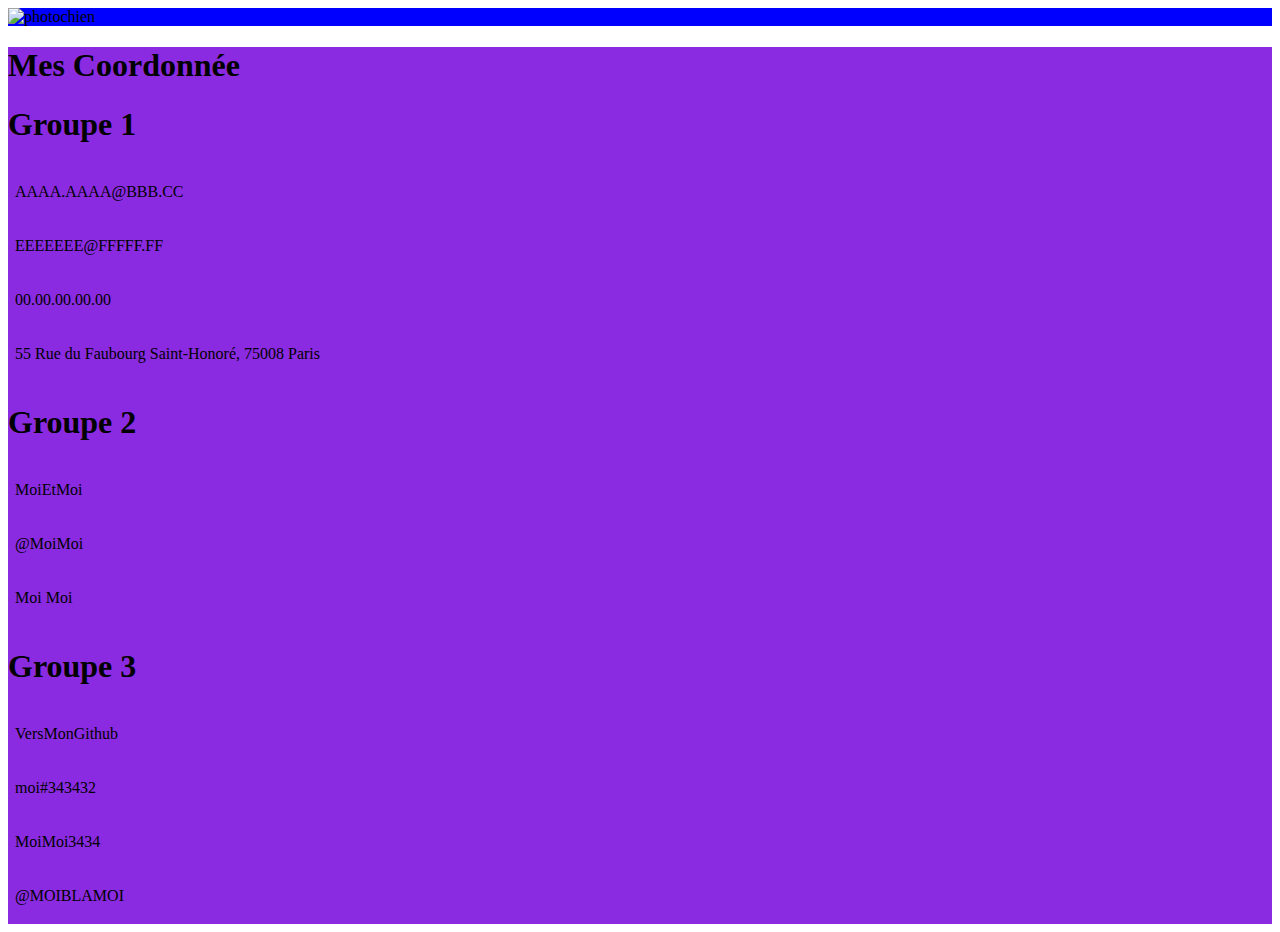
==== Autre Page/coordonnee.html @ 60d1b3a7 "v0.21" ====
<!doctype html>
<html lang="FR">
  <head>
    <!-- Required meta tags -->
    <meta charset="utf-8">
    <meta name="viewport" content="width=device-width, initial-scale=1, shrink-to-fit=no">

    <!--FontAwesome CSS-->
    <link rel="stylesheet" href="https://pro.fontawesome.com/releases/v5.10.0/css/all.css" integrity="sha384-AYmEC3Yw5cVb3ZcuHtOA93w35dYTsvhLPVnYs9eStHfGJvOvKxVfELGroGkvsg+p" crossorigin="anonymous"/>

    <!-- Bootstrap CSS -->
    <link href="https://cdn.jsdelivr.net/npm/bootstrap@5.0.0-beta1/dist/css/bootstrap.min.css" rel="stylesheet" integrity="sha384-giJF6kkoqNQ00vy+HMDP7azOuL0xtbfIcaT9wjKHr8RbDVddVHyTfAAsrekwKmP1" crossorigin="anonymous">
    <script src="https://cdn.jsdelivr.net/npm/bootstrap@5.0.0-beta1/dist/js/bootstrap.bundle.min.js" integrity="sha384-ygbV9kiqUc6oa4msXn9868pTtWMgiQaeYH7/t7LECLbyPA2x65Kgf80OJFdroafW" crossorigin="anonymous"></script>
    <link rel="stylesheet" href="../index2.css"></link>
    <title>CV TITRE</title>
  </head>
  <body>

    <!-- Option 1: jQuery and Bootstrap Bundle (includes Popper) -->
    <script src="https://code.jquery.com/jquery-3.5.1.slim.min.js" integrity="sha384-DfXdz2htPH0lsSSs5nCTpuj/zy4C+OGpamoFVy38MVBnE+IbbVYUew+OrCXaRkfj" crossorigin="anonymous"></script>
    <script src="https://cdn.jsdelivr.net/npm/bootstrap@4.5.3/dist/js/bootstrap.bundle.min.js" integrity="sha384-ho+j7jyWK8fNQe+A12Hb8AhRq26LrZ/JpcUGGOn+Y7RsweNrtN/tE3MoK7ZeZDyx" crossorigin="anonymous"></script>

    <!--Appel le container de Bootstrap-->
    <div class="container-fluid">
        <div class="row">
            <!--Menu-->
            <div id="Menu" class="h-300 col-xl-1 mt-xl-4 mb-xl-2 d-flex flex-xl-column justify-content-lg-center justify-content-md-center justify-content-sm-center">
              <!--Icone Du Retour A l'Index-->
              <div class="row text-center pb-xl-5 pt-xl-4 pe-xl-0 ps-xl-0 pe-lg-5 ps-lg-4 pe-md-5 ps-md-4 pe-sm-5 ps-sm-4 pe-xs-1 ps-xs-1">
                <div class="col"><a href="../index.html"id="Large" class="fas fa-align-justify"></i></a></div>
              </div>
              <!--Icone User : Direction vers Qui Suis-Je -->
              <div class="row text-center pb-xl-5 pt-xl-5 pe-xl-0 ps-xl-0 pe-lg-5 ps-lg-5 pe-md-5 ps-md-5 pe-sm-5 ps-sm-5 pe-xs-1 ps-xs-1">
                <div class="col"><a href="Autre Page/quisuisje.html"><i id="Large" class="fas fa-user"></i></a></div>
              </div>
              <!--Icone Telephone : Direction Vers mes coordonnée-->
              <div class="row text-center pb-xl-5 pe-xl-0 ps-xl-0 pe-lg-5 pe-md-5 pe-sm-5 pe-xs-1">
                <div class="col"><i id="Large" class="fas fa-phone-alt"><a href="Autre Page/coordonnee.html"></a></i></div>
              </div>
              <!--Icone User Graduate : Direction vers Mes diplomes-->
              <div class="row text-center pb-xl-5 pe-xl-0 ps-xl-0 pe-lg-5 pe-md-5 pe-sm-5 pe-xs-1">
                <div class="col"><i id="Large" class="fas fa-user-graduate"><a href="Autre Page/formation.html"></a></i></div>
              </div>
              <!--Icone BriefCase : Direction vers Mes experience -->
              <div class="row text-center pb-xl-5 pe-xl-0 ps-xl-0 pe-lg-5 pe-md-5 pe-sm-5 pe-xs-1">
                <div class="col"><i id="Large" class="fas fa-briefcase"><a href="Autre Page/experience.html"></a></i></div>
              </div>
              <!--Icone Hourglass-half : Direction vers mes hobbies-->
              <div class="row text-center pb-xl-5 pe-xl-0 ps-xl-0 pe-lg-5 pe-md-5 pe-sm-5 pe-xs-1">
                <div class="col"><i id="Large" class="fas fa-hourglass-half"><a href="Autre Page/hobbies.html"></a></i></div>
              </div>
              <!--Icone Cloud-download-alt : Telecharge le Cv pdf-->
              <div class="row text-center pt-xl-5 pe-xl-0 ps-xl-0 ps-lg-5 ps-md-5 ps-sm-5 ps-xs-1 pb-xl-4">
                <div class="col"><i id="Large" class="fas fa-cloud-download-alt "></i></div>
              </div>
            </div>
            <!--Image-->
            <div id="Image" class=" col-xl-3 mt-xl-3 ">
                <!--Source de l'image-->
              <!--<img id="PhotoProfils" class="img-fluid center-blocks mx-auto" src="../photo.jpg" alt="photochien"/>-->
              <div class="row h-100 align-items-center">
                <div class="d-xl-none col-lg-3 col-md-3 col-sm-3"></div>
                <div class="col mx-auto "><img id="PhotoProfils" class="img-fluid center-blocks" src="../photo.jpg" alt="photochien"/></div>
                <div class="d-xl-none col-lg-3 col-md-3 col-sm-3"></div>
              </div>
            </div>
            <!--Text-->
            <div id="Text" class=" col-xl-8 mt-xl-4 mb-xl-2 a">
                <h1 class="text-center pt-4">Mes Coordonnée</h1>
                <div class="row pt-5">
                <div class="col-xl-4 ps-xl-5 pe-xl-5">
                    <table>
                        <thead>
                            <h1 class="text-center">Groupe 1</h1>
                        </thead>
                        <tbody>
                            <tr class="text-xl-center text-lg-center text-md-center text-sm-center text-xs-center">
                                <td class="ps-xl-4 "><a class="fas fa-envelope" id="Large" href="mailto:aaaa.aaaa@bbb.cc" target="_blank"></a></td>
                                <td class="ps-xl-4 "><p>AAAA.AAAA@BBB.CC</p></td>
                            </tr>
                            <tr class="text-xl-center text-lg-center text-md-center text-sm-center text-xs-center">
                                <td class="ps-xl-4"><a class="far fa-envelope" href="mailto:ddddd.eeeee@ffff.gg" target="_blank"></a></td>
                                <td class="ps-xl-4"><p>EEEEEEE@FFFFF.FF</p></td>
                            </tr>
                            <tr class="text-xl-center text-lg-center text-md-center text-sm-center text-xs-center">
                                <td class="ps-xl-4"><i class="fas fa-mobile-alt" href="tel:00000000000" target="_blank"></i></td>
                                <td class="ps-xl-4"><p>00.00.00.00.00</p></td>
                            </tr>
                            <tr class="text-xl-center text-lg-center text-md-center text-sm-center text-xs-center">
                                <td class="ps-xl-4"><i class="fas fa-home" href="http://www.googlemap.com/" target="_blank"></i></td>
                                <td class="ps-xl-4"><p>55 Rue du Faubourg Saint-Honoré, 75008 Paris</p></td>
                            </tr>
                        </tbody>
                    </table>
                </div>
                <div class="col-xl-4 ps-xl-5 pe-xl-5">
                    <table>
                        <thead>
                            <h1 class="text-center">Groupe 2</h1>
                        </thead>
                        <tbody>
                            <tr class="text-xl-center text-lg-center text-md-center text-sm-center text-xs-center">
                                <td class="ps-xl-4 pt-xl-4"><a class="fab fa-facebook-square" href="http://www.faceook.com/" target="_blank"></a></td>
                                <td class="ps-xl-5"><p>MoiEtMoi</p></td>
                            </tr>
                            <tr class="text-xl-center text-lg-center text-md-center text-sm-center text-xs-center">
                                <td class="ps-xl-4"><i class="fab fa-twitter-square" href="http://www.twitter.com/" target="_blank"></i></td>
                                <td class="ps-xl-5"><p>@MoiMoi</p></td>
                            </tr>
                            <tr class="text-xl-center text-lg-center text-md-center text-sm-center text-xs-center">
                                <td class="ps-xl-4"><i class="fab fa-linkedin" href="http://www.linkedin.com/" target="_blank"></i></td>
                                <td class="ps-xl-5"><p>Moi Moi</p></td>
                            </tr>
                        </tbody>
                    </table>
                </div>
                <div class="col-xl-4 ps-xl-5">
                    <table>
                        <thead>
                            <h1 class="text-center">Groupe 3</h1>
                        </thead>
                        <tbody>
                            <tr class="text-xl-center text-lg-center text-md-center text-sm-center text-xs-center">
                                <td class="ps-xl-4"><a class="fab fa-github" href="http://www.github.com" target="_blank"></a></td>
                                <td class="ps-xl-5"><p>VersMonGithub</p></td>
                            </tr>
                            <tr class="text-xl-center text-lg-center text-md-center text-sm-center text-xs-center">
                                <td class="ps-xl-4"><i class="fab fa-discord" href="http://www.discord.com/" target="_blank"></i></td>
                                <td class="ps-xl-5"><p>moi#343432</p></td>
                            </tr>
                            <tr class="text-xl-center text-lg-center text-md-center text-sm-center text-xs-center">
                                <td class="ps-xl-4"><i class="fab fa-skype" href="http://www.skype.com/" target="_blank"></i></td>
                                <td class="ps-xl-5"><p>MoiMoi3434</p></td>
                            </tr>
                            <tr class="text-xl-center text-lg-center text-md-center text-sm-center text-xs-center">
                                <td class="ps-xl-4"><i class="fab fa-telegram" href="http://www.telegram.com/" target="_blank"></i></td>
                                <td class="ps-xl-5"><p>@MOIBLAMOI</p></td>
                            </tr>
                        </tbody>
                    </table>
                </div>
            </div>
            </div>
        </div>
    <!-- Fin Div du début -->
    </div>
  </body>
</html>
---- index2.css ----
/*Couleur du body*/
body{
    /*background-color: black;*/
}
/*ID DES 3 ZONE*/

#Menu{
    background-color: greenyellow;
}

#Image{
    background-color: blue;
}

#Text{
    background-color: blueviolet;
}

/*Taille des icones*/

/*Logo du Bloc de Menu*/

.fas.fa-align-justify{
    font-size: xx-large;
}

.fas.fa-user{
    font-size: xx-large;
    
}

.fas.fa-phone-alt{
    font-size: xx-large;
}

.fas.fa-user-graduate{
    font-size: xx-large;
}

.fas.fa-briefcase{
    font-size: xx-large;
}

.fas.fa-hourglass-half{
    font-size: xx-large;

}
.fas.fa-cloud-download-alt{
    font-size: xx-large;
}
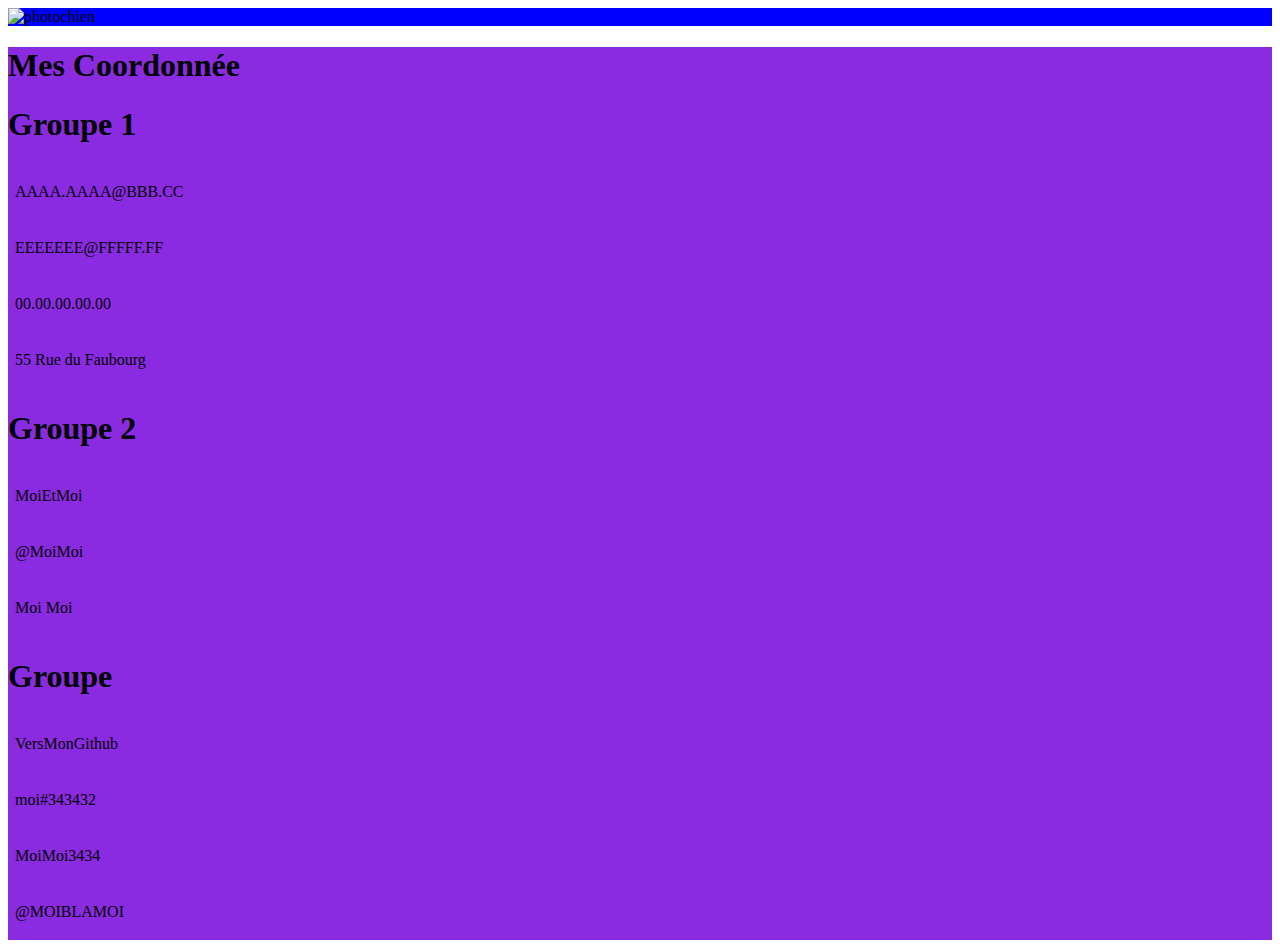
==== commit cc8f5178: "V0.25" ====
--- a/Autre Page/coordonnee.html
+++ b/Autre Page/coordonnee.html
@@ -27,27 +27,26 @@
             <div id="Menu" class="h-300 col-xl-1 mt-xl-4 mb-xl-2 d-flex flex-xl-column justify-content-lg-center justify-content-md-center justify-content-sm-center">
               <!--Icone Du Retour A l'Index-->
               <div class="row text-center pb-xl-5 pt-xl-4 pe-xl-0 ps-xl-0 pe-lg-5 ps-lg-4 pe-md-5 ps-md-4 pe-sm-5 ps-sm-4 pe-xs-1 ps-xs-1">
-                <div class="col"><a href="../index.html"id="Large" class="fas fa-align-justify"></i></a></div>
+                <div class="col"><a href="../index.html"><i id="Large" class="fas fa-align-justify"></i></a></div>
               </div>
               <!--Icone User : Direction vers Qui Suis-Je -->
               <div class="row text-center pb-xl-5 pt-xl-5 pe-xl-0 ps-xl-0 pe-lg-5 ps-lg-5 pe-md-5 ps-md-5 pe-sm-5 ps-sm-5 pe-xs-1 ps-xs-1">
-                <div class="col"><a href="Autre Page/quisuisje.html"><i id="Large" class="fas fa-user"></i></a></div>
+                <div class="col"><a href="quisuisje.html"><i id="Large" class="fas fa-user"></i></a></div>
               </div>
               <!--Icone Telephone : Direction Vers mes coordonnée-->
               <div class="row text-center pb-xl-5 pe-xl-0 ps-xl-0 pe-lg-5 pe-md-5 pe-sm-5 pe-xs-1">
-                <div class="col"><i id="Large" class="fas fa-phone-alt"><a href="Autre Page/coordonnee.html"></a></i></div>
+                <div class="col"><a href="coordonnee.html"><i id="Large" class="fas fa-phone-alt"></i></a></div>
               </div>
               <!--Icone User Graduate : Direction vers Mes diplomes-->
               <div class="row text-center pb-xl-5 pe-xl-0 ps-xl-0 pe-lg-5 pe-md-5 pe-sm-5 pe-xs-1">
-                <div class="col"><i id="Large" class="fas fa-user-graduate"><a href="Autre Page/formation.html"></a></i></div>
+                <div class="col"><a href="formation.html"><i id="Large" class="fas fa-user-graduate"></i></a></div>
               </div>
               <!--Icone BriefCase : Direction vers Mes experience -->
               <div class="row text-center pb-xl-5 pe-xl-0 ps-xl-0 pe-lg-5 pe-md-5 pe-sm-5 pe-xs-1">
-                <div class="col"><i id="Large" class="fas fa-briefcase"><a href="Autre Page/experience.html"></a></i></div>
-              </div>
-              <!--Icone Hourglass-half : Direction vers mes hobbies-->
-              <div class="row text-center pb-xl-5 pe-xl-0 ps-xl-0 pe-lg-5 pe-md-5 pe-sm-5 pe-xs-1">
-                <div class="col"><i id="Large" class="fas fa-hourglass-half"><a href="Autre Page/hobbies.html"></a></i></div>
+                <div class="col"><a href="experience.html"><i id="Large" class="fas fa-briefcase"></i></a></div>
+              </div>
+              <div class="row text-center pb-xl-5 pe-xl-0 ps-xl-0 pe-lg-5 pe-md-5 pe-sm-5 pe-xs-1">
+                <div class="col"><a href="hobbies.html"><i id="Large" class="fas fa-hourglass-half"></i></a></div>
               </div>
               <!--Icone Cloud-download-alt : Telecharge le Cv pdf-->
               <div class="row text-center pt-xl-5 pe-xl-0 ps-xl-0 ps-lg-5 ps-md-5 ps-sm-5 ps-xs-1 pb-xl-4">
@@ -65,84 +64,147 @@
               </div>
             </div>
             <!--Text-->
-            <div id="Text" class=" col-xl-8 mt-xl-4 mb-xl-2 a">
+            <div id="Text" class=" col-xl-8 mt-xl-4 mb-xl-2 ">
                 <h1 class="text-center pt-4">Mes Coordonnée</h1>
                 <div class="row pt-5">
-                <div class="col-xl-4 ps-xl-5 pe-xl-5">
-                    <table>
-                        <thead>
-                            <h1 class="text-center">Groupe 1</h1>
-                        </thead>
-                        <tbody>
-                            <tr class="text-xl-center text-lg-center text-md-center text-sm-center text-xs-center">
-                                <td class="ps-xl-4 "><a class="fas fa-envelope" id="Large" href="mailto:aaaa.aaaa@bbb.cc" target="_blank"></a></td>
-                                <td class="ps-xl-4 "><p>AAAA.AAAA@BBB.CC</p></td>
-                            </tr>
-                            <tr class="text-xl-center text-lg-center text-md-center text-sm-center text-xs-center">
-                                <td class="ps-xl-4"><a class="far fa-envelope" href="mailto:ddddd.eeeee@ffff.gg" target="_blank"></a></td>
-                                <td class="ps-xl-4"><p>EEEEEEE@FFFFF.FF</p></td>
-                            </tr>
-                            <tr class="text-xl-center text-lg-center text-md-center text-sm-center text-xs-center">
-                                <td class="ps-xl-4"><i class="fas fa-mobile-alt" href="tel:00000000000" target="_blank"></i></td>
-                                <td class="ps-xl-4"><p>00.00.00.00.00</p></td>
-                            </tr>
-                            <tr class="text-xl-center text-lg-center text-md-center text-sm-center text-xs-center">
-                                <td class="ps-xl-4"><i class="fas fa-home" href="http://www.googlemap.com/" target="_blank"></i></td>
-                                <td class="ps-xl-4"><p>55 Rue du Faubourg Saint-Honoré, 75008 Paris</p></td>
-                            </tr>
-                        </tbody>
-                    </table>
+                <div class="col-sm-1"></div>
+                <div class="col-xl-4 ps-xl-5 pe-xl-5 col-lg-4 col-md-4 col-sm-5">
+                    <div class="row">
+                        <table>
+                            <thead>
+                                <h1 class="text-center mb-xl-5">Groupe 1</h1>
+                            </thead>
+                            <tbody>
+                                <tr class="text-xl-center text-lg-center text-md-center text-sm-center text-xs-center mb-xl-5">
+                                    <td class="ps-xl-4 pt-xl-0 pt-lg-4" ><a class="fas fa-envelope" id="Large" href="mailto:aaaa.aaaa@bbb.cc" target="_blank"></a></td>
+                                    <td class="ps-xl-4 pt-xl-0 pt-lg-4"><p>AAAA.AAAA@BBB.CC</p></td>
+                                </tr>
+                            </tbody>
+                        </table>
+                        </table>
+                    </div>
+                    <div class="row mt-xl-5">
+                        <table>
+                            <tbody>
+                                <tr class="text-xl-center text-lg-center text-md-center text-sm-center text-xs-center mb-xl-5">
+                                    <td class="ps-xl-4 mt-xl-5 h-100 pt-xl-0 pt-lg-4"><a class="far fa-envelope" href="mailto:ddddd.eeeee@ffff.gg" target="_blank"></a></td>
+                                    <td class="ps-xl-4 mt-xl-5 h-100 pt-xl-0 pt-lg-4"><p>EEEEEEE@FFFFF.FF</p></td>
+                                </tr>
+                            </tbody>
+                        </table>
+                    </div>
+                    <div class="row mt-xl-5">
+                        <table>
+                            <tbody>
+                                <tr class="text-xl-center text-lg-center text-md-center text-sm-center text-xs-center mb-xl-5">
+                                    <td class="ps-xl-4 mt-xl-5 h-100 pt-xl-0 pt-lg-4"><i class="fas fa-mobile-alt" href="tel:00000000000" target="_blank"></i></td>
+                                    <td class="ps-xl-4 mt-xl-5 h-100 pt-xl-0 pt-lg-4"><p>00.00.00.00.00</p></td>
+                                </tr>
+                            </tbody>
+                        </table>
+                    </div>
+                    <div class="row mt-xl-5">
+                        <table>
+                            <tbody>
+                                <tr class="text-xl-center text-lg-center text-md-center text-sm-center text-xs-center">
+                                    <td class="ps-xl-4 mt-xl-5 pt-xl-0 pt-lg-4 pb-xl-4 pb-lg-4"><i class="fas fa-home" href="http://www.googlemap.com/" target="_blank"></i></td>
+                                    <td class="ps-xl-4 mt-xl-5 pt-xl-0 pt-lg-4 pb-xl-4 pb-lg-4"><p>55 Rue du Faubourg </p></td>
+                                </tr>
+                            </tbody>
+                        </table>
+                    </div>
                 </div>
-                <div class="col-xl-4 ps-xl-5 pe-xl-5">
-                    <table>
-                        <thead>
-                            <h1 class="text-center">Groupe 2</h1>
-                        </thead>
-                        <tbody>
-                            <tr class="text-xl-center text-lg-center text-md-center text-sm-center text-xs-center">
-                                <td class="ps-xl-4 pt-xl-4"><a class="fab fa-facebook-square" href="http://www.faceook.com/" target="_blank"></a></td>
-                                <td class="ps-xl-5"><p>MoiEtMoi</p></td>
-                            </tr>
-                            <tr class="text-xl-center text-lg-center text-md-center text-sm-center text-xs-center">
-                                <td class="ps-xl-4"><i class="fab fa-twitter-square" href="http://www.twitter.com/" target="_blank"></i></td>
-                                <td class="ps-xl-5"><p>@MoiMoi</p></td>
-                            </tr>
-                            <tr class="text-xl-center text-lg-center text-md-center text-sm-center text-xs-center">
-                                <td class="ps-xl-4"><i class="fab fa-linkedin" href="http://www.linkedin.com/" target="_blank"></i></td>
-                                <td class="ps-xl-5"><p>Moi Moi</p></td>
-                            </tr>
-                        </tbody>
-                    </table>
+                <div class="col-xl-4 ps-xl-5 pe-xl-5 col-lg-4 col-md-4 col-sm-5">
+                    <div class="row">
+                        <table>
+                            <thead>
+                                <h1 class="text-center mb-xl-5">Groupe 2</h1>
+                            </thead>
+                            <tbody>
+                                <tr class="text-xl-center text-lg-center text-md-center text-sm-center text-xs-center">
+                                    <td class="ps-xl-4 pt-xl-0 pt-lg-4"><a class="fab fa-facebook-square" href="http://www.faceook.com/" target="_blank"></a></td>
+                                    <td class="ps-xl-5 pt-xl-0 pt-lg-4"><p>MoiEtMoi</p></td>
+                                </tr>
+                            </tbody>
+                        </table>
+                        </table>
+                    </div>
+                    <div class="row mt-xl-5">
+                        <table>
+                            <tbody>
+                                <tr class="text-xl-center text-lg-center text-md-center text-sm-center text-xs-center">
+                                    <td class="ps-xl-4 pt-xl-0 pt-lg-4"><i class="fab fa-twitter-square" href="http://www.twitter.com/" target="_blank"></i></td>
+                                    <td class="ps-xl-5 pt-xl-0 pt-lg-4"><p>@MoiMoi</p></td>
+                                </tr>
+                            </tbody>
+                        </table>
+                    </div>
+                    <div class="row mt-xl-5">
+                        <table>
+                            <tbody>
+                                <tr class="text-xl-center text-lg-center text-md-center text-sm-center text-xs-center">
+                                    <td class="ps-xl-4 pt-xl-0 pt-lg-4 pb-xl-4 pb-lg-4"><i class="fab fa-linkedin" href="http://www.linkedin.com/" target="_blank"></i></td>
+                                    <td class="ps-xl-5 pt-xl-0 pt-lg-4 pb-xl-4 pb-lg-4"><p>Moi Moi</p></td>
+                                </tr>
+                            </tbody>
+                        </table>
+                    </div>
                 </div>
-                <div class="col-xl-4 ps-xl-5">
-                    <table>
-                        <thead>
-                            <h1 class="text-center">Groupe 3</h1>
-                        </thead>
-                        <tbody>
-                            <tr class="text-xl-center text-lg-center text-md-center text-sm-center text-xs-center">
-                                <td class="ps-xl-4"><a class="fab fa-github" href="http://www.github.com" target="_blank"></a></td>
-                                <td class="ps-xl-5"><p>VersMonGithub</p></td>
-                            </tr>
-                            <tr class="text-xl-center text-lg-center text-md-center text-sm-center text-xs-center">
-                                <td class="ps-xl-4"><i class="fab fa-discord" href="http://www.discord.com/" target="_blank"></i></td>
-                                <td class="ps-xl-5"><p>moi#343432</p></td>
-                            </tr>
-                            <tr class="text-xl-center text-lg-center text-md-center text-sm-center text-xs-center">
-                                <td class="ps-xl-4"><i class="fab fa-skype" href="http://www.skype.com/" target="_blank"></i></td>
-                                <td class="ps-xl-5"><p>MoiMoi3434</p></td>
-                            </tr>
-                            <tr class="text-xl-center text-lg-center text-md-center text-sm-center text-xs-center">
-                                <td class="ps-xl-4"><i class="fab fa-telegram" href="http://www.telegram.com/" target="_blank"></i></td>
-                                <td class="ps-xl-5"><p>@MOIBLAMOI</p></td>
-                            </tr>
-                        </tbody>
-                    </table>
+                <div class="col-xl-4 ps-xl-5 col-lg-4 col-md-4">
+                    <div class="col-xl-4 ps-xl-5">
+                        <div class="row">
+                            <table>
+                                <thead>
+                                    <h1 class="text-center mb-xl-5">Groupe </h1>
+                                </thead>
+                                <tbody>
+                                    <tr class="text-xl-center text-lg-center text-md-center text-sm-center text-xs-center">
+                                        <td class="ps-xl-4 pt-xl-0 pt-lg-4"><a class="fab fa-github" href="http://www.github.com" target="_blank"></a></td>
+                                        <td class="ps-xl-5 pt-xl-0 pt-lg-4"><p>VersMonGithub</p></td>
+                                    </tr>
+                                </tbody>
+                            </table>
+                            </table>
+                        </div>
+                        <div class="row mt-xl-5">
+                            <table>
+                                <tbody>
+                                    <tr class="text-xl-center text-lg-center text-md-center text-sm-center text-xs-center">
+                                        <td class="ps-xl-4 pt-xl-0 pt-lg-4"><i class="fab fa-discord" href="http://www.discord.com/" target="_blank"></i></td>
+                                        <td class="ps-xl-5 pt-xl-0 pt-lg-4"><p>moi#343432</p></td>
+                                    </tr>
+                                </tbody>
+                            </table>
+                        </div>
+                        <div class="row mt-xl-5">
+                            <table>
+                                <tbody>
+                                    <tr class="text-xl-center text-lg-center text-md-center text-sm-center text-xs-center">
+                                        <td class="ps-xl-4 pt-xl-0 pt-lg-4"><i class="fab fa-skype" href="http://www.skype.com/" target="_blank"></i></td>
+                                        <td class="ps-xl-5 pt-xl-0 pt-lg-4"><p>MoiMoi3434</p></td>
+                                    </tr>
+                                </tbody>
+                            </table>
+                        </div>
+                        <div class="row mt-xl-5">
+                            <table>
+                                <tbody>
+                                    <tr class="text-xl-center text-lg-center text-md-center text-sm-center text-xs-center">
+                                        <td class="ps-xl-4 pt-xl-0 pt-lg-4 pb-xl-4 pb-lg-4"><i class="fab fa-telegram" href="http://www.telegram.com/" target="_blank"></i></td>
+                                        <td class="ps-xl-5 pt-xl-0 pt-lg-4 pb-xl-4 pb-lg-4"><p>@MOIBLAMOI</p></td>
+                                    </tr>
+                                </tbody>
+                            </table>
+                        </div>
+                    </div>
+        
                 </div>
             </div>
             </div>
+                
+            </div>
+    <!-- Fin Div du début -->
         </div>
-    <!-- Fin Div du début -->
     </div>
   </body>
 </html>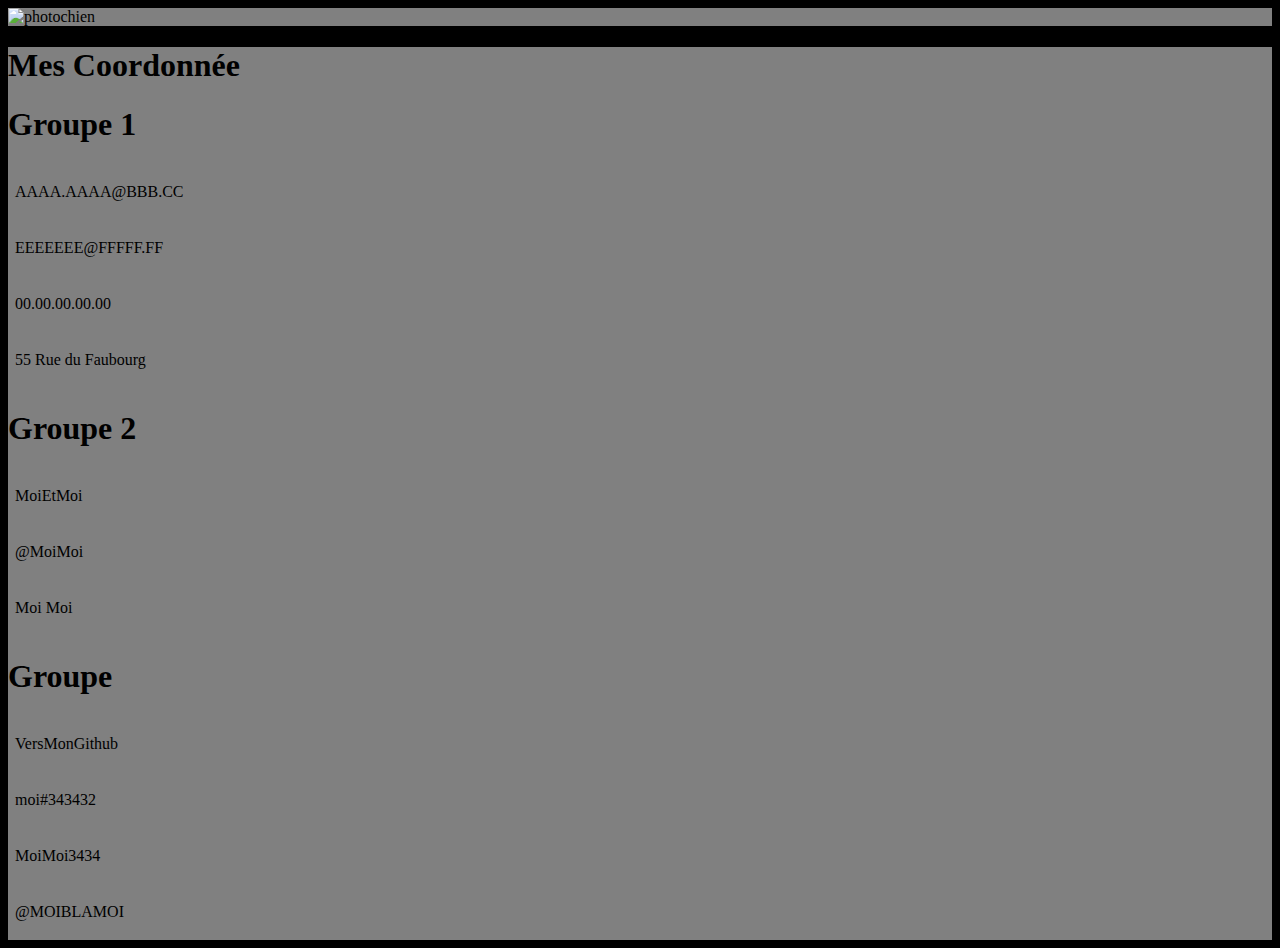
==== commit 633491cd: "v0.27" ====
--- a/Autre Page/coordonnee.html
+++ b/Autre Page/coordonnee.html
@@ -68,7 +68,7 @@
                 <h1 class="text-center pt-4">Mes Coordonnée</h1>
                 <div class="row pt-5">
                 <div class="col-sm-1"></div>
-                <div class="col-xl-4 ps-xl-5 pe-xl-5 col-lg-4 col-md-4 col-sm-5">
+                <div class="col-xl-3 ps-xl-5 pe-xl-5 col-lg-4 col-md-4 col-sm-5">
                     <div class="row">
                         <table>
                             <thead>
@@ -114,7 +114,7 @@
                         </table>
                     </div>
                 </div>
-                <div class="col-xl-4 ps-xl-5 pe-xl-5 col-lg-4 col-md-4 col-sm-5">
+                <div class="col-xl-3 ps-xl-5 pe-xl-5 col-lg-4 col-md-4 col-sm-5">
                     <div class="row">
                         <table>
                             <thead>
@@ -151,7 +151,7 @@
                     </div>
                 </div>
                 <div class="col-xl-4 ps-xl-5 col-lg-4 col-md-4">
-                    <div class="col-xl-4 ps-xl-5">
+                    <div class="col-xl-3 ps-xl-5">
                         <div class="row">
                             <table>
                                 <thead>
--- a/index2.css
+++ b/index2.css
@@ -1,19 +1,19 @@
 /*Couleur du body*/
 body{
-    /*background-color: black;*/
+    background-color: black;
 }
 /*ID DES 3 ZONE*/
 
 #Menu{
-    background-color: greenyellow;
+    background-color: grey;
 }
 
 #Image{
-    background-color: blue;
+    background-color: grey;
 }
 
 #Text{
-    background-color: blueviolet;
+    background-color: grey;
 }
 
 /*Taille des icones*/
@@ -22,29 +22,130 @@
 
 .fas.fa-align-justify{
     font-size: xx-large;
+    color: white;
 }
 
 .fas.fa-user{
     font-size: xx-large;
-    
+    color: purple;
 }
 
 .fas.fa-phone-alt{
     font-size: xx-large;
+    color: purple;
 }
 
 .fas.fa-user-graduate{
     font-size: xx-large;
+    color: purple;
 }
 
 .fas.fa-briefcase{
     font-size: xx-large;
+    color: purple;
 }
 
 .fas.fa-hourglass-half{
     font-size: xx-large;
+    color: purple;
 
 }
 .fas.fa-cloud-download-alt{
     font-size: xx-large;
+    color: white;
+}
+
+/*Classe de modificaiton de l'image*/
+/*NFP = Ne Fonctionne Pas*/
+#PhotoProfils{
+    max-width: 100%;
+    height: auto;
+}
+
+/*Classe de modification des logo des Réseaux sociaux*/
+.fas.fa-envelope{
+    font-size: xx-large; 
+    color: darkgrey;
+}
+.fab.fa-facebook-square{
+    font-size: xx-large;
+    color: darkgrey;
+}
+.fab.fa-github{
+    font-size: xx-large;
+    color: darkgrey;
+}
+.far.fa-envelope{
+    font-size: xx-large;
+    color: darkgrey;
+}
+.fab.fa-twitter-square{
+    font-size: xx-large;
+    color: darkgrey;
+}
+.fab.fa-discord{
+    font-size: xx-large;
+    color: darkgrey;
+}
+.fas.fa-mobile-alt{
+    font-size: xx-large;
+    color: darkgrey;
+}
+.fab.fa-linkedin{
+    font-size: xx-large;
+    color: darkgrey;
+}
+.fab.fa-skype{
+    font-size: xx-large;
+    color: darkgrey;
+}
+.fas.fa-home{
+    font-size: xx-large;
+    color: darkgrey;
+}
+.fab.fa-telegram{
+    font-size: xx-large;
+    color: darkgrey;
+}
+
+/*Classe de modification des hobbies*/
+.fas.fa-running{
+    font-size: xx-large;
+    color: darkgrey;
+}
+.fas.fa-medal{
+    font-size: xx-large;
+    color: darkgrey;
+}
+.fas.fa-tv{
+    font-size: xx-large;
+    color: darkgrey;
+}
+.fas.fa-rocket{
+    font-size: xx-large;
+    color: darkgrey;
+}
+.fab.fa-jedi-order{
+    font-size: xx-large;
+    color: darkgrey;
+}
+.fab.fa-old-republic{
+    font-size: xx-large;
+    color: darkgrey;
+}
+.fas.fa-laptop-code{
+    font-size: xx-large;
+    color: darkgrey;
+}
+.fas.fa-robot{
+    font-size: xx-large;
+    color: darkgrey;
+}
+.fas.fa-guitar{
+    font-size: xx-large;
+    color: darkgrey;
+}
+.fas.fa-user-ninja{
+    font-size: xx-large;
+    color: darkgrey;
 }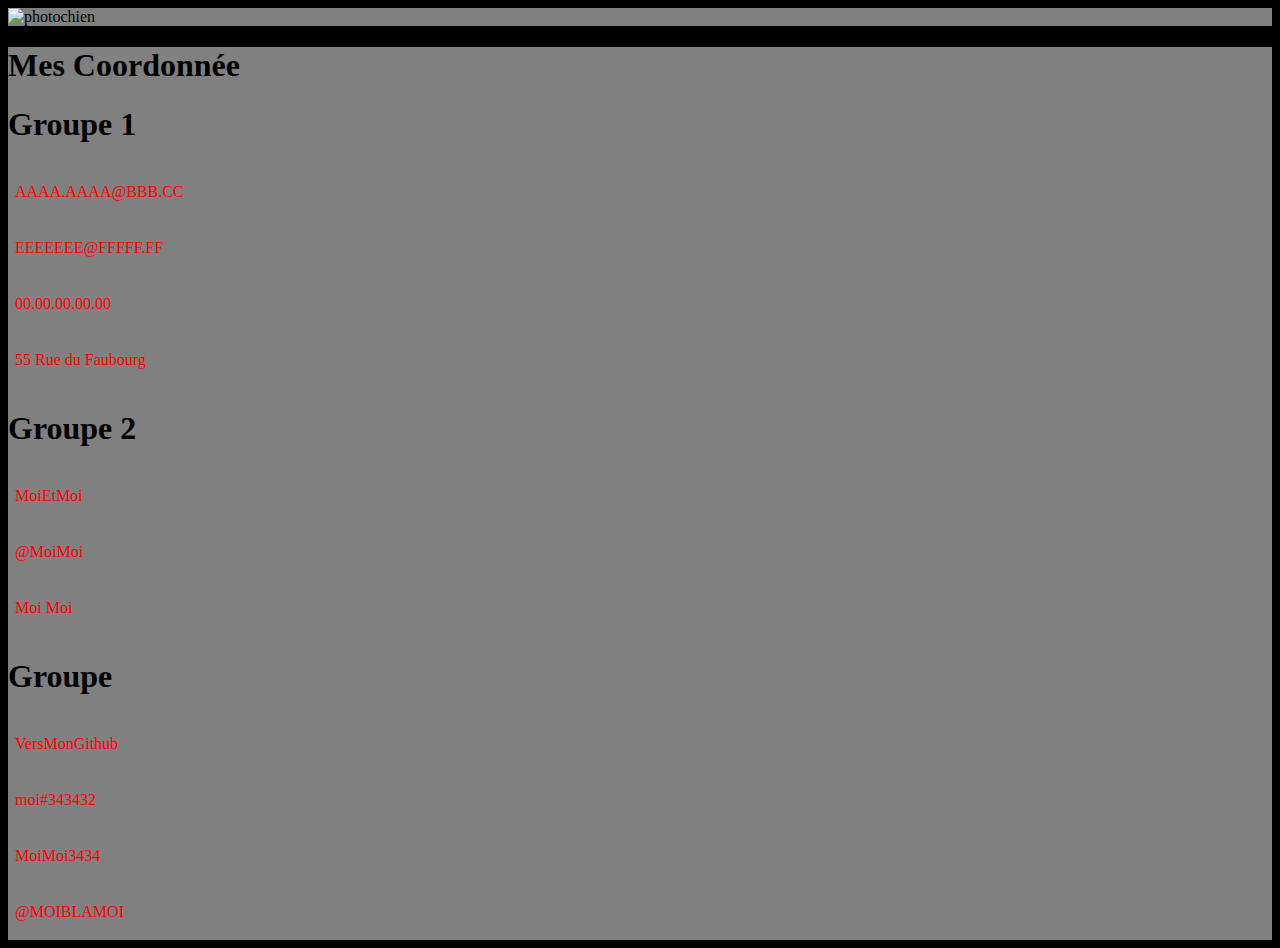
==== commit 6e107164: "v0.29" ====
--- a/Autre Page/coordonnee.html
+++ b/Autre Page/coordonnee.html
@@ -65,19 +65,19 @@
             </div>
             <!--Text-->
             <div id="Text" class=" col-xl-8 mt-xl-4 mb-xl-2 ">
-                <h1 class="text-center pt-4">Mes Coordonnée</h1>
+                <h1 class="text-center pt-4" id="#TITRE">Mes Coordonnée</h1>
                 <div class="row pt-5">
                 <div class="col-sm-1"></div>
                 <div class="col-xl-3 ps-xl-5 pe-xl-5 col-lg-4 col-md-4 col-sm-5">
                     <div class="row">
                         <table>
                             <thead>
-                                <h1 class="text-center mb-xl-5">Groupe 1</h1>
+                                <h1 class="text-center mb-xl-5" id="#TITRE">Groupe 1</h1>
                             </thead>
                             <tbody>
                                 <tr class="text-xl-center text-lg-center text-md-center text-sm-center text-xs-center mb-xl-5">
                                     <td class="ps-xl-4 pt-xl-0 pt-lg-4" ><a class="fas fa-envelope" id="Large" href="mailto:aaaa.aaaa@bbb.cc" target="_blank"></a></td>
-                                    <td class="ps-xl-4 pt-xl-0 pt-lg-4"><p>AAAA.AAAA@BBB.CC</p></td>
+                                    <td class="ps-xl-4 pt-xl-0 pt-lg-4"><p id="TEXT">AAAA.AAAA@BBB.CC</p></td>
                                 </tr>
                             </tbody>
                         </table>
@@ -88,7 +88,7 @@
                             <tbody>
                                 <tr class="text-xl-center text-lg-center text-md-center text-sm-center text-xs-center mb-xl-5">
                                     <td class="ps-xl-4 mt-xl-5 h-100 pt-xl-0 pt-lg-4"><a class="far fa-envelope" href="mailto:ddddd.eeeee@ffff.gg" target="_blank"></a></td>
-                                    <td class="ps-xl-4 mt-xl-5 h-100 pt-xl-0 pt-lg-4"><p>EEEEEEE@FFFFF.FF</p></td>
+                                    <td class="ps-xl-4 mt-xl-5 h-100 pt-xl-0 pt-lg-4"><p id="TEXT">EEEEEEE@FFFFF.FF</p></td>
                                 </tr>
                             </tbody>
                         </table>
@@ -98,7 +98,7 @@
                             <tbody>
                                 <tr class="text-xl-center text-lg-center text-md-center text-sm-center text-xs-center mb-xl-5">
                                     <td class="ps-xl-4 mt-xl-5 h-100 pt-xl-0 pt-lg-4"><i class="fas fa-mobile-alt" href="tel:00000000000" target="_blank"></i></td>
-                                    <td class="ps-xl-4 mt-xl-5 h-100 pt-xl-0 pt-lg-4"><p>00.00.00.00.00</p></td>
+                                    <td class="ps-xl-4 mt-xl-5 h-100 pt-xl-0 pt-lg-4"><p id="TEXT">00.00.00.00.00</p></td>
                                 </tr>
                             </tbody>
                         </table>
@@ -108,7 +108,7 @@
                             <tbody>
                                 <tr class="text-xl-center text-lg-center text-md-center text-sm-center text-xs-center">
                                     <td class="ps-xl-4 mt-xl-5 pt-xl-0 pt-lg-4 pb-xl-4 pb-lg-4"><i class="fas fa-home" href="http://www.googlemap.com/" target="_blank"></i></td>
-                                    <td class="ps-xl-4 mt-xl-5 pt-xl-0 pt-lg-4 pb-xl-4 pb-lg-4"><p>55 Rue du Faubourg </p></td>
+                                    <td class="ps-xl-4 mt-xl-5 pt-xl-0 pt-lg-4 pb-xl-4 pb-lg-4"><p id="TEXT">55 Rue du Faubourg </p></td>
                                 </tr>
                             </tbody>
                         </table>
@@ -118,12 +118,12 @@
                     <div class="row">
                         <table>
                             <thead>
-                                <h1 class="text-center mb-xl-5">Groupe 2</h1>
+                                <h1 class="text-center mb-xl-5" id="#TITRE">Groupe 2</h1>
                             </thead>
                             <tbody>
                                 <tr class="text-xl-center text-lg-center text-md-center text-sm-center text-xs-center">
                                     <td class="ps-xl-4 pt-xl-0 pt-lg-4"><a class="fab fa-facebook-square" href="http://www.faceook.com/" target="_blank"></a></td>
-                                    <td class="ps-xl-5 pt-xl-0 pt-lg-4"><p>MoiEtMoi</p></td>
+                                    <td class="ps-xl-5 pt-xl-0 pt-lg-4"><p id="TEXT">MoiEtMoi</p></td>
                                 </tr>
                             </tbody>
                         </table>
@@ -134,7 +134,7 @@
                             <tbody>
                                 <tr class="text-xl-center text-lg-center text-md-center text-sm-center text-xs-center">
                                     <td class="ps-xl-4 pt-xl-0 pt-lg-4"><i class="fab fa-twitter-square" href="http://www.twitter.com/" target="_blank"></i></td>
-                                    <td class="ps-xl-5 pt-xl-0 pt-lg-4"><p>@MoiMoi</p></td>
+                                    <td class="ps-xl-5 pt-xl-0 pt-lg-4"><p id="TEXT">@MoiMoi</p></td>
                                 </tr>
                             </tbody>
                         </table>
@@ -144,7 +144,7 @@
                             <tbody>
                                 <tr class="text-xl-center text-lg-center text-md-center text-sm-center text-xs-center">
                                     <td class="ps-xl-4 pt-xl-0 pt-lg-4 pb-xl-4 pb-lg-4"><i class="fab fa-linkedin" href="http://www.linkedin.com/" target="_blank"></i></td>
-                                    <td class="ps-xl-5 pt-xl-0 pt-lg-4 pb-xl-4 pb-lg-4"><p>Moi Moi</p></td>
+                                    <td class="ps-xl-5 pt-xl-0 pt-lg-4 pb-xl-4 pb-lg-4"><p id="TEXT">Moi Moi</p></td>
                                 </tr>
                             </tbody>
                         </table>
@@ -155,12 +155,12 @@
                         <div class="row">
                             <table>
                                 <thead>
-                                    <h1 class="text-center mb-xl-5">Groupe </h1>
+                                    <h1 class="text-center mb-xl-5" id="#TITRE">Groupe </h1>
                                 </thead>
                                 <tbody>
                                     <tr class="text-xl-center text-lg-center text-md-center text-sm-center text-xs-center">
                                         <td class="ps-xl-4 pt-xl-0 pt-lg-4"><a class="fab fa-github" href="http://www.github.com" target="_blank"></a></td>
-                                        <td class="ps-xl-5 pt-xl-0 pt-lg-4"><p>VersMonGithub</p></td>
+                                        <td class="ps-xl-5 pt-xl-0 pt-lg-4"><p id="TEXT">VersMonGithub</p></td>
                                     </tr>
                                 </tbody>
                             </table>
@@ -171,7 +171,7 @@
                                 <tbody>
                                     <tr class="text-xl-center text-lg-center text-md-center text-sm-center text-xs-center">
                                         <td class="ps-xl-4 pt-xl-0 pt-lg-4"><i class="fab fa-discord" href="http://www.discord.com/" target="_blank"></i></td>
-                                        <td class="ps-xl-5 pt-xl-0 pt-lg-4"><p>moi#343432</p></td>
+                                        <td class="ps-xl-5 pt-xl-0 pt-lg-4"><p id="TEXT">moi#343432</p></td>
                                     </tr>
                                 </tbody>
                             </table>
@@ -181,7 +181,7 @@
                                 <tbody>
                                     <tr class="text-xl-center text-lg-center text-md-center text-sm-center text-xs-center">
                                         <td class="ps-xl-4 pt-xl-0 pt-lg-4"><i class="fab fa-skype" href="http://www.skype.com/" target="_blank"></i></td>
-                                        <td class="ps-xl-5 pt-xl-0 pt-lg-4"><p>MoiMoi3434</p></td>
+                                        <td class="ps-xl-5 pt-xl-0 pt-lg-4"><p id="TEXT">MoiMoi3434</p></td>
                                     </tr>
                                 </tbody>
                             </table>
@@ -191,7 +191,7 @@
                                 <tbody>
                                     <tr class="text-xl-center text-lg-center text-md-center text-sm-center text-xs-center">
                                         <td class="ps-xl-4 pt-xl-0 pt-lg-4 pb-xl-4 pb-lg-4"><i class="fab fa-telegram" href="http://www.telegram.com/" target="_blank"></i></td>
-                                        <td class="ps-xl-5 pt-xl-0 pt-lg-4 pb-xl-4 pb-lg-4"><p>@MOIBLAMOI</p></td>
+                                        <td class="ps-xl-5 pt-xl-0 pt-lg-4 pb-xl-4 pb-lg-4"><p id="TEXT">@MOIBLAMOI</p></td>
                                     </tr>
                                 </tbody>
                             </table>
--- a/index2.css
+++ b/index2.css
@@ -65,87 +65,99 @@
 /*Classe de modification des logo des Réseaux sociaux*/
 .fas.fa-envelope{
     font-size: xx-large; 
-    color: darkgrey;
+    color: purple;
 }
 .fab.fa-facebook-square{
     font-size: xx-large;
-    color: darkgrey;
+    color: purple;
 }
 .fab.fa-github{
     font-size: xx-large;
-    color: darkgrey;
+    color: purple;
 }
 .far.fa-envelope{
     font-size: xx-large;
-    color: darkgrey;
+    color: purple;
 }
 .fab.fa-twitter-square{
     font-size: xx-large;
-    color: darkgrey;
+    color: purple;
 }
 .fab.fa-discord{
     font-size: xx-large;
-    color: darkgrey;
+    color: purple;
 }
 .fas.fa-mobile-alt{
     font-size: xx-large;
-    color: darkgrey;
+    color: purple;
 }
 .fab.fa-linkedin{
     font-size: xx-large;
-    color: darkgrey;
+    color: purple;
 }
 .fab.fa-skype{
     font-size: xx-large;
-    color: darkgrey;
+    color: purple;
 }
 .fas.fa-home{
     font-size: xx-large;
-    color: darkgrey;
+    color: purple;
 }
 .fab.fa-telegram{
     font-size: xx-large;
-    color: darkgrey;
+    color: purple;
 }
 
 /*Classe de modification des hobbies*/
 .fas.fa-running{
     font-size: xx-large;
-    color: darkgrey;
+    color: purple;
 }
 .fas.fa-medal{
     font-size: xx-large;
-    color: darkgrey;
+    color: purple;
 }
 .fas.fa-tv{
     font-size: xx-large;
-    color: darkgrey;
+    color: purple;
 }
 .fas.fa-rocket{
     font-size: xx-large;
-    color: darkgrey;
+    color: purple;
 }
 .fab.fa-jedi-order{
     font-size: xx-large;
-    color: darkgrey;
+    color: purple;
 }
 .fab.fa-old-republic{
     font-size: xx-large;
-    color: darkgrey;
+    color: purple;
 }
 .fas.fa-laptop-code{
     font-size: xx-large;
-    color: darkgrey;
+    color: purple;
 }
 .fas.fa-robot{
     font-size: xx-large;
-    color: darkgrey;
+    color: purple;
 }
 .fas.fa-guitar{
     font-size: xx-large;
-    color: darkgrey;
+    color: purple;
 }
 .fas.fa-user-ninja{
     font-size: xx-large;
-    color: darkgrey;
-}+    color: purple;
+}
+
+#TITRE{
+    color:darkgrey;
+}
+
+#TEXT{
+    color : red;
+}
+
+#SUBTITRE{
+    color: pink;
+}
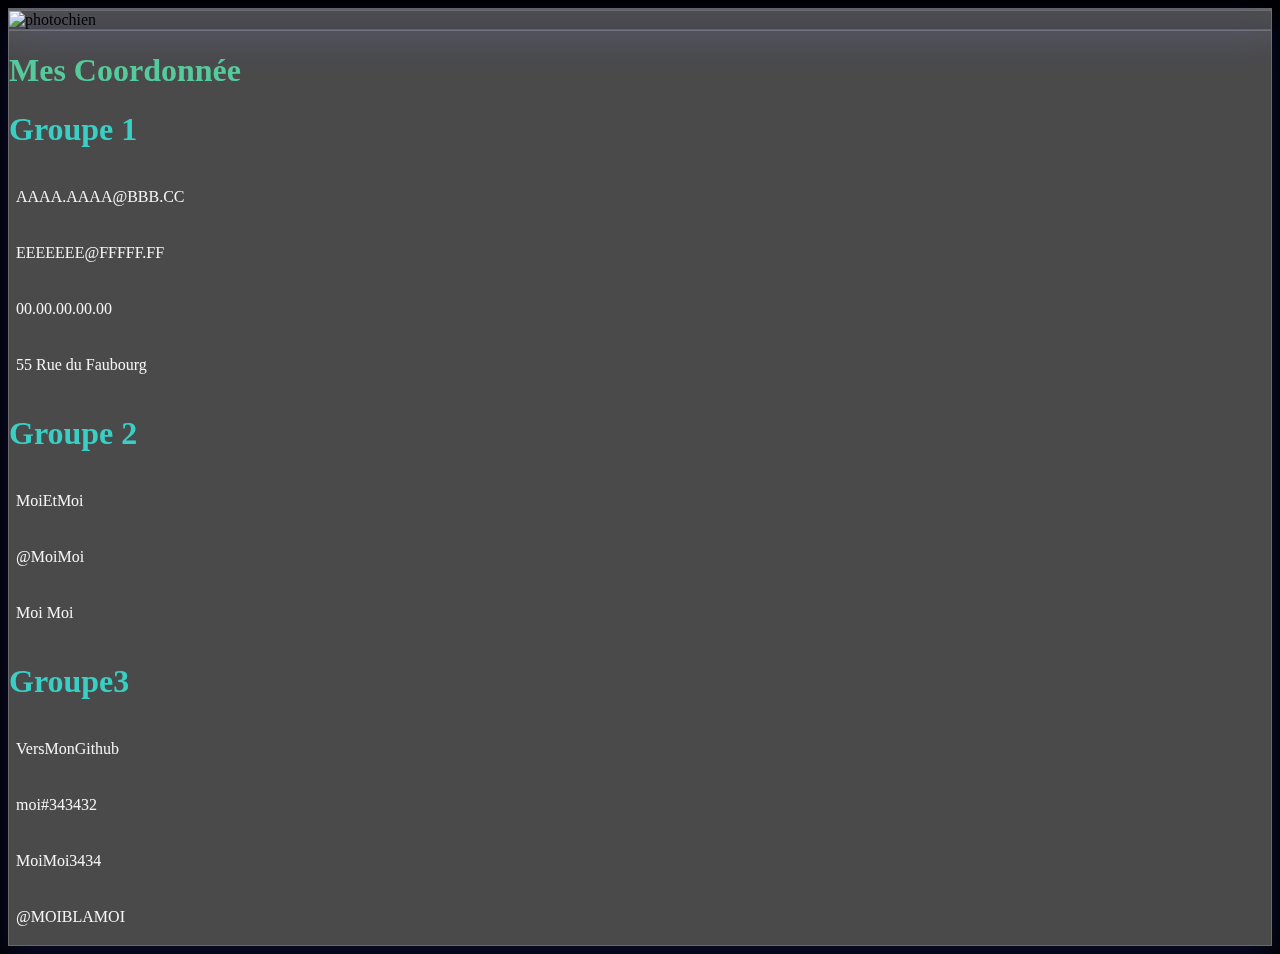
==== commit 00fc42da: "v0.31" ====
--- a/Autre Page/coordonnee.html
+++ b/Autre Page/coordonnee.html
@@ -65,14 +65,14 @@
             </div>
             <!--Text-->
             <div id="Text" class=" col-xl-8 mt-xl-4 mb-xl-2 ">
-                <h1 class="text-center pt-4" id="#TITRE">Mes Coordonnée</h1>
+                <h1 class="text-center pt-4" id="TITRE">Mes Coordonnée</h1>
                 <div class="row pt-5">
                 <div class="col-sm-1"></div>
                 <div class="col-xl-3 ps-xl-5 pe-xl-5 col-lg-4 col-md-4 col-sm-5">
                     <div class="row">
                         <table>
                             <thead>
-                                <h1 class="text-center mb-xl-5" id="#TITRE">Groupe 1</h1>
+                                <h1 class="text-center mb-xl-5" id="SUBTITRE">Groupe 1</h1>
                             </thead>
                             <tbody>
                                 <tr class="text-xl-center text-lg-center text-md-center text-sm-center text-xs-center mb-xl-5">
@@ -118,7 +118,7 @@
                     <div class="row">
                         <table>
                             <thead>
-                                <h1 class="text-center mb-xl-5" id="#TITRE">Groupe 2</h1>
+                                <h1 class="text-center mb-xl-5" id="SUBTITRE">Groupe 2</h1>
                             </thead>
                             <tbody>
                                 <tr class="text-xl-center text-lg-center text-md-center text-sm-center text-xs-center">
@@ -155,7 +155,7 @@
                         <div class="row">
                             <table>
                                 <thead>
-                                    <h1 class="text-center mb-xl-5" id="#TITRE">Groupe </h1>
+                                    <h1 class="text-center mb-xl-5" id="SUBTITRE">Groupe3</h1>
                                 </thead>
                                 <tbody>
                                     <tr class="text-xl-center text-lg-center text-md-center text-sm-center text-xs-center">
--- a/index2.css
+++ b/index2.css
@@ -1,21 +1,49 @@
 /*Couleur du body*/
 body{
+    /*background: rgb(0,100,148);
+    background: linear-gradient(38deg, rgba(0,100,148,1) 0%, rgba(5,130,202,1) 53%, rgba(0,166,251,1) 100%); */
     background-color: black;
 }
 /*ID DES 3 ZONE*/
 
 #Menu{
-    background-color: grey;
-}
-
+    /*background: rgba(255, 254, 254, 0.30);*/
+    box-shadow: 0 8px 32px 0 rgba( 31, 38, 135, 0.37 );
+    backdrop-filter: blur( 11.0px );
+    -webkit-backdrop-filter: blur( 11.0px );
+    border-radius: 0px;
+    border: 1px solid rgba( 255, 255, 255, 0.18 );
+    background-color:rgba(246, 246, 246, 0.30);
+}
 #Image{
-    background-color: grey;
+    /*background: rgba(255, 254, 254, 0.30);*/
+    box-shadow: 0 8px 32px 0 rgba( 31, 38, 135, 0.37 );
+    backdrop-filter: blur( 11.0px );
+    -webkit-backdrop-filter: blur( 11.0px );
+    border-radius: 0px;
+    border: 1px solid rgba( 255, 255, 255, 0.18 );
+    background-color:rgba(246, 246, 246, 0.30);
 }
 
 #Text{
-    background-color: grey;
-}
-
+    /*background: rgba(255, 254, 254, 0.30);*/
+    box-shadow: 0 8px 32px 0 rgba( 31, 38, 135, 0.37 );
+    backdrop-filter: blur( 11.0px );
+    -webkit-backdrop-filter: blur( 11.0px );
+    border-radius: 0px;
+    border: 1px solid rgba( 255, 255, 255, 0.18 );
+    background-color:rgba(246, 246, 246, 0.30);
+}
+
+/*test glassmorphism*/
+
+/*background: rgba( 126, 120, 120, 0.25 );
+box-shadow: 0 8px 32px 0 rgba( 31, 38, 135, 0.37 );
+backdrop-filter: blur( 11.0px );
+-webkit-backdrop-filter: blur( 11.0px );
+border-radius: 10px;
+border: 1px solid rgba( 255, 255, 255, 0.18 );
+*/
 /*Taille des icones*/
 
 /*Logo du Bloc de Menu*/
@@ -27,27 +55,27 @@
 
 .fas.fa-user{
     font-size: xx-large;
-    color: purple;
+    color: rgb(184, 3, 184);
 }
 
 .fas.fa-phone-alt{
     font-size: xx-large;
-    color: purple;
+    color: rgb(184, 3, 184);
 }
 
 .fas.fa-user-graduate{
     font-size: xx-large;
-    color: purple;
+    color: rgb(184, 3, 184);
 }
 
 .fas.fa-briefcase{
     font-size: xx-large;
-    color: purple;
+    color: rgb(184, 3, 184);
 }
 
 .fas.fa-hourglass-half{
     font-size: xx-large;
-    color: purple;
+    color: rgb(184, 3, 184);
 
 }
 .fas.fa-cloud-download-alt{
@@ -65,99 +93,117 @@
 /*Classe de modification des logo des Réseaux sociaux*/
 .fas.fa-envelope{
     font-size: xx-large; 
-    color: purple;
+    color: rgb(184, 3, 184);
 }
 .fab.fa-facebook-square{
     font-size: xx-large;
-    color: purple;
+    color: rgb(184, 3, 184);
 }
 .fab.fa-github{
     font-size: xx-large;
-    color: purple;
+    color: rgb(184, 3, 184);
 }
 .far.fa-envelope{
     font-size: xx-large;
-    color: purple;
+    color: rgb(184, 3, 184);
 }
 .fab.fa-twitter-square{
     font-size: xx-large;
-    color: purple;
+    color: rgb(184, 3, 184);
 }
 .fab.fa-discord{
     font-size: xx-large;
-    color: purple;
+    color: rgb(184, 3, 184);
 }
 .fas.fa-mobile-alt{
     font-size: xx-large;
-    color: purple;
+    color: rgb(184, 3, 184);
 }
 .fab.fa-linkedin{
     font-size: xx-large;
-    color: purple;
+    color: rgb(184, 3, 184);
 }
 .fab.fa-skype{
     font-size: xx-large;
-    color: purple;
+    color: rgb(184, 3, 184);
 }
 .fas.fa-home{
     font-size: xx-large;
-    color: purple;
+    color: rgb(184, 3, 184);
 }
 .fab.fa-telegram{
     font-size: xx-large;
-    color: purple;
+    color: rgb(184, 3, 184);
 }
 
 /*Classe de modification des hobbies*/
 .fas.fa-running{
     font-size: xx-large;
-    color: purple;
+    color: rgb(184, 3, 184);
 }
 .fas.fa-medal{
     font-size: xx-large;
-    color: purple;
+    color: rgb(184, 3, 184);
 }
 .fas.fa-tv{
     font-size: xx-large;
-    color: purple;
+    color: rgb(184, 3, 184);
 }
 .fas.fa-rocket{
     font-size: xx-large;
-    color: purple;
+    color: rgb(184, 3, 184);
 }
 .fab.fa-jedi-order{
     font-size: xx-large;
-    color: purple;
+    color: rgb(184, 3, 184);
 }
 .fab.fa-old-republic{
     font-size: xx-large;
-    color: purple;
+    color: rgb(184, 3, 184);
 }
 .fas.fa-laptop-code{
     font-size: xx-large;
-    color: purple;
+    color: rgb(184, 3, 184);
 }
 .fas.fa-robot{
     font-size: xx-large;
-    color: purple;
+    color: rgb(184, 3, 184);
 }
 .fas.fa-guitar{
     font-size: xx-large;
-    color: purple;
+    color: rgb(184, 3, 184);
 }
 .fas.fa-user-ninja{
     font-size: xx-large;
-    color: purple;
+    color: rgb(184, 3, 184);
 }
 
 #TITRE{
-    color:darkgrey;
+    /*color:#A6732E;*/
+    /*color: #5AD1BD;*/
+    color: #58e6afd2;
 }
 
 #TEXT{
-    color : red;
+    /*color : #F2BC74;*/
+    /*color: #F2D15C;*/
+    /*color: #8083a1;*/
+    color: whitesmoke
 }
 
 #SUBTITRE{
-    color: pink;
-}
+    /*color: #F5AB8E;*/
+    color: #35ebdfd2;
+}
+#AUTRE{
+    color: #eaf2747a;
+    font-style: italic;
+}
+/*Couleur Backgroud*/
+/*
+Background : #041AC9
+SousTitre ! #F5AB8E
+Text : #F2D15C
+Titre : #5AD1BD
+Incliné : #74C4F2
+*/